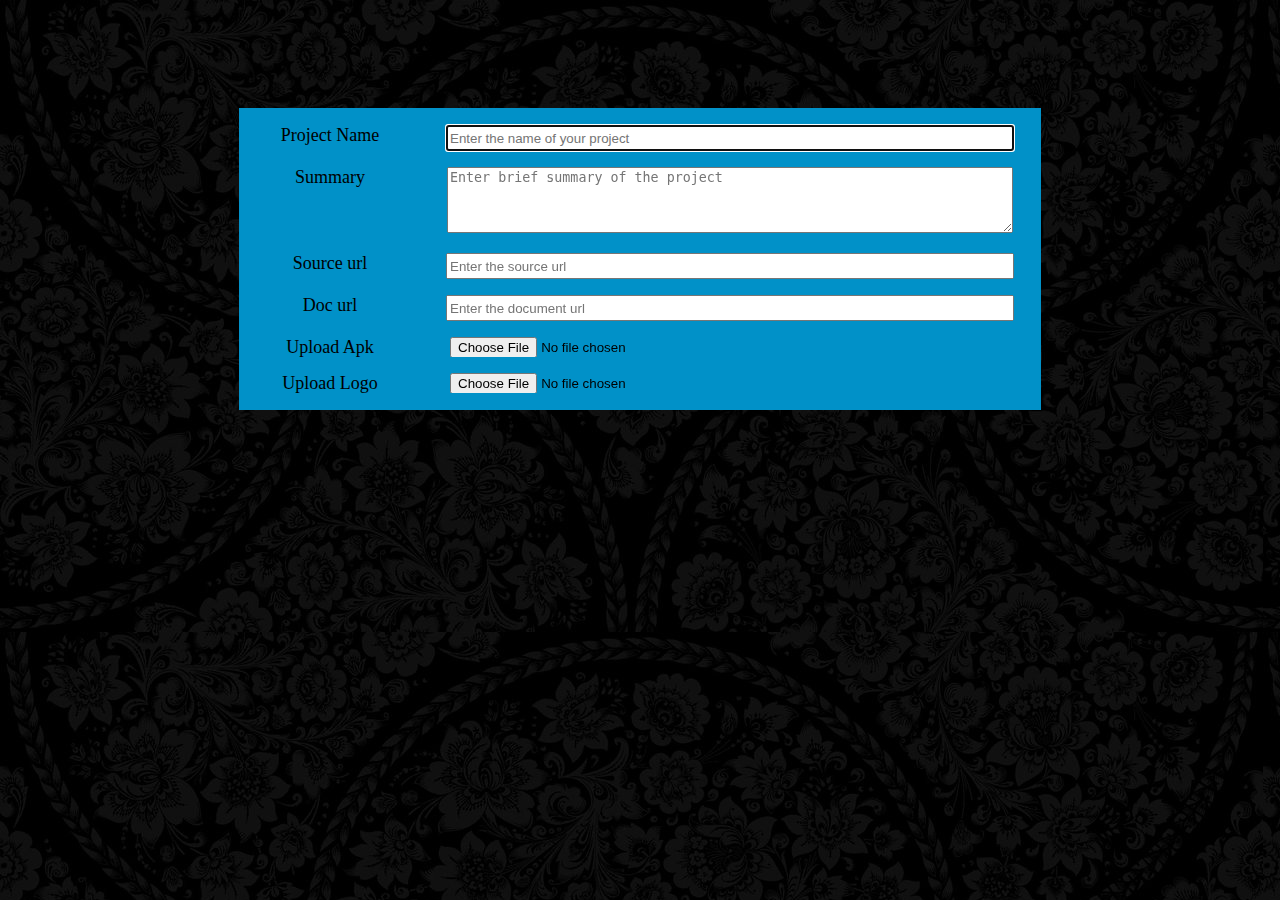
==== templates/index.html @ 10446052 "Initial commit. Basic project structure, a test page" ====
<!DOCTYPE html>
<html lang="en">
<head>
	<meta http-equiv="Content-Type" content="text/html; 		charset=utf-8" />
<title>PMO</title>
	<link rel="stylesheet" href="../static/css/main.css">
    
</head>

<body>
 
 <div class="projectUpdate">
 	<form action="updateProject.py">
 <p>	<label id="labels">Project Name</label> <input type="text" name="projName" autofocus id="inputbox" placeholder="Enter the name of your project" >
 </p>
  <p>  <label id="labels">Summary</label><textarea rows="4" name="summary" placeholder="Enter brief summary of the project" style="width:70%"></textarea>
  </p>
  <p><label id="labels">Source url</label><input type="text" name="srcurl" id="inputbox" placeholder="Enter the source url">
  </p>  
  <p><label id="labels">Doc url</label><input type="text" name="docurl" id="inputbox" placeholder="Enter the document url">
  </p>    
  <p><label id="labels">Upload Apk</label><input type="file" name="file_id" id="inputbox" /></p>
  <p><label id="labels">Upload Logo</label><input type="file" name="logo_id" id="inputbox" /></p>
  
  
    </form>
    </div>
    
</body>
</html>
---- static/css/main.css ----
@charset "utf-8";
/* CSS Document */

body{
	background: url("../images/dark1.jpg") repeat;
	text-align:center;
}
img{
	/* width:100%; */
	max-width:100%;
}

.projectUpdate{

	background-color:#0191C8;
	border:#F00;
	text-align:center;
	width:800px;
	padding:1px;
	margin-left:auto;
	margin-right:auto;
	margin-top:auto;
	margin-bottom:auto;
	position:relative;
    top: 100px;


}

#inputbox{
	
	text-align:left;
	height:1.5em;
	width:70%;
	margin:auto;
	
}

#labels{
height:2em;
width: 10em;
float:left;
text-align: center;
vertical-align:middle;
margin:auto;
font-size:18px;
}
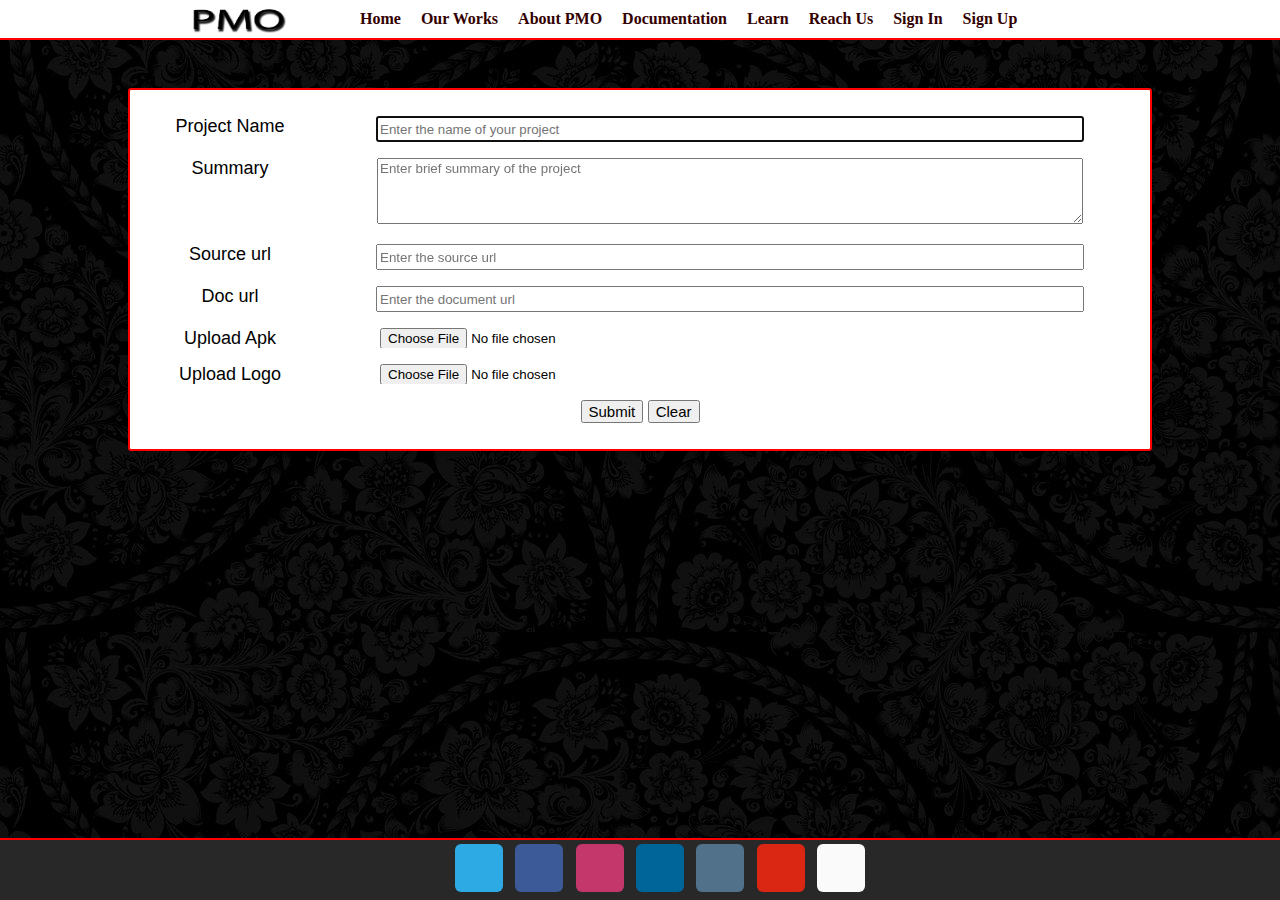
==== commit bb455cb6: "Logo added, nav font styling" ====
--- a/templates/index.html
+++ b/templates/index.html
@@ -1,16 +1,107 @@
 <!DOCTYPE html>
 <html lang="en">
+
 <head>
-	<meta http-equiv="Content-Type" content="text/html; 		charset=utf-8" />
-<title>PMO</title>
+    <meta http-equiv="Content-Type" content="text/html; charset=utf-8" />
+    
+	<title>PMO</title>
+
+	<!-- Calling main css file-->
 	<link rel="stylesheet" href="../static/css/main.css">
+   	
+	<!--Calling Jarallax Files-->
+	<script type="text/javascript" src="../static/js/jarallax-0.2.4b.js"></script>
+    <script src="http://jarallax.com/jquery-1.7.1.min.js"></script>
+    <script src="http://jarallax.com/download/jarallax-0.2.js" type="text/javascript"></script>
+    
+    <!-- jQuery lib for mouse wheel horizontal scroll-->
+	<script src="//ajax.googleapis.com/ajax/libs/jquery/2.1.1/jquery.min.js"></script>
+	<script src="../static/js/jquery.mousewheel.js"></script>
+    
+    <!--Lib for jQuery Popup -->
+    <script type="text/javascript" src="../static/js/jquery.leanModal.min.js"></script>
+    
+    
+    <!-- <script type="text/javascript">
+	init = function(){
+		
+			
+		
+		var jarallax = new Jarallax(new ControllerScroll(true));
+		jarallax.addAnimation('.projectUpdate', [{progress:'0%', top:'-500'},{progress:'100%', top:'-1000'}])
+	}
+	</script> -->
+    
+    <!--Enabling horizontal scroll using mouse wheel -->
+    <script>
+	$(document).ready(function() {
+    $('html, body, *').mousewheel(function(e, delta) {
+        this.scrollLeft -= (delta * 100);
+        e.preventDefault();
+    });
+	});
+	</script>
+    
+    <!--Log In Popup -->
+    <script type="text/javascript">
+	function popup(){
+			$('a[rel*=leanModal]').leanModal({ top : 200, closeButton: ".modal_close" });
+	}
+	</script>
+    
+    <script>
+		function funReset() {
+    	document.getElementById("updateProject").reset();
+	}
+	</script>
+    
+    <script>
+		function funSubmit(){
+		document.getElementById("updateProject").submit();		
+	}
+	
+	</script>
     
 </head>
 
 <body>
+
+			<nav>
+                <ul>
+                	<li>
+  							<img src="../static/images/logo.png">
+                    </li>
+                    <li>
+                    	<a href="#">Home</a>
+                    </li>
+                    <li>
+                    	<a href="#">Our Works</a>
+                    </li>
+                    <li>
+                    	<a href="#">About PMO</a>
+                    </li>
+                    <li>
+                    	<a href="#">Documentation</a>
+                    </li>
+                    <li>
+                    	<a href="#">Learn</a>
+                    </li>
+                    <li>
+                    	<a href="#">Reach Us</a>
+                    </li>
+					<li>
+                    	<a href="#div2" rel="leanModal" onClick="popup()">Sign In</a>
+                    </li>
+                    <li>
+                    	<a href="register">Sign Up</a>
+                    </li>
+                </ul>
+               
+            </nav>
  
- <div class="projectUpdate">
- 	<form action="updateProject.py">
+<div class="projectUpdate">
+ 
+ 	<form action="UpdateProject.py" id="updateProject">
  <p>	<label id="labels">Project Name</label> <input type="text" name="projName" autofocus id="inputbox" placeholder="Enter the name of your project" >
  </p>
   <p>  <label id="labels">Summary</label><textarea rows="4" name="summary" placeholder="Enter brief summary of the project" style="width:70%"></textarea>
@@ -22,9 +113,49 @@
   <p><label id="labels">Upload Apk</label><input type="file" name="file_id" id="inputbox" /></p>
   <p><label id="labels">Upload Logo</label><input type="file" name="logo_id" id="inputbox" /></p>
   
+  <p><input type="button" name="btnSubmit" value="Submit" id="button" onclick="funSubmit()" />
   
-    </form>
+  <input type="reset" name="btnReset" value="Clear" id="button" onclick="funReset()" /></p>  
+  
+   	</form>
+    
     </div>
+    <div class="divNext" id="div2"> <img src="../../Wallpapers & Pics/995405_534269166622290_480169022_n.jpg">  </div>
+    <div class="lastDiv"></div>
     
+    <div class="footer">
+    
+    
+													
+								<ul class="social">
+									<li><a href="#" class="icon fa-twitter"><span class="label">Twitter</span></a></li>
+									<li><a href="#" class="icon fa-facebook"><span class="label">Facebook</span></a></li>
+									<li><a href="#" class="icon fa-dribbble"><span class="label">Dribbble</span></a></li>
+									<li><a href="#" class="icon fa-linkedin"><span class="label">LinkedIn</span></a></li>
+									<li><a href="#" class="icon fa-tumblr"><span class="label">Tumblr</span></a></li>
+									<li><a href="#" class="icon fa-google-plus"><span class="label">Google+</span></a></li>
+									<li><a href="#" class="icon fa-github"><span class="label">Github</span></a></li>
+									<!--
+									<li><a href="#" class="icon fa-rss"><span>RSS</span></a></li>
+									<li><a href="#" class="icon fa-instagram"><span>Instagram</span></a></li>
+									<li><a href="#" class="icon fa-foursquare"><span>Foursquare</span></a></li>
+									<li><a href="#" class="icon fa-skype"><span>Skype</span></a></li>
+									<li><a href="#" class="icon fa-soundcloud"><span>Soundcloud</span></a></li>
+									<li><a href="#" class="icon fa-youtube"><span>YouTube</span></a></li>
+									<li><a href="#" class="icon fa-blogger"><span>Blogger</span></a></li>
+									<li><a href="#" class="icon fa-flickr"><span>Flickr</span></a></li>
+									<li><a href="#" class="icon fa-vimeo"><span>Vimeo</span></a></li>
+									-->
+                                                                        
+								</ul>
+							
+							</div>
+						
+					
+					
+						
+					    
+    </div>
+     
 </body>
 </html>
--- a/static/css/main.css
+++ b/static/css/main.css
@@ -1,30 +1,170 @@
-@charset "utf-8";
+@charset 'UTF-8';
+@import url('http://fonts.googleapis.com/css?family=Open+Sans:300,300italic,600,600italic,700');
+@import url('font-awesome.min.css');
+
+
 /* CSS Document */
+
+*{
+font-family: arial, sans-serif, verdana;
+}
+
+nav {
+/*background: #ff0052;
+*/
+background:white;
+display: block;
+position: fixed;
+left: 0;
+top: 0;
+border-bottom: 2px solid red;
+width: 100%;
+z-index: 10;
+overflow: visible;
+}
+
+nav ul {
+overflow: visible;
+padding: 0 0 0 130px;
+margin: 0;
+position: relative;
+width: 800px;
+left: 50%;
+margin-left: -420px;
+
+}
+
+ul {
+list-style: none;
+overflow: auto;
+}
+
+nav li {
+float: left;
+overflow: show;
+}
+
+li {
+display: list-item;
+text-align: -webkit-match-parent;
+
+}
+
+nav a {
+font-weight: bold;
+font-family:"Arial Rounded MT Bold", "Bookman Old Style";
+display: inline-block;
+font-size: 16px;
+padding: 10px;
+color: #300;
+margin: 0;
+text-align: center;
+}
+
+nav a:hover{
+color: black;
+background:#dddddd;
+}
+
+a{
+text-decoration:none;
+}
+
+h1, h2, p{
+width:100%;
+}
+
+div{
+position:relative;
+top:10%;
+}
+
+nav li img{
+
+margin-top:0.2em; 
+width:100px;
+position:absolute;
+left:-2em;
+}
 
 body{
 	background: url("../images/dark1.jpg") repeat;
 	text-align:center;
-}
+	
+}
+
 img{
 	/* width:100%; */
 	max-width:100%;
 }
 
+.menuBar{
+ color: white;
+ text-align: center;
+}
+
+.menuTab{
+background: #777777;
+width=24%; 
+margin=auto;
+padding=1px;
+
+}
+
 .projectUpdate{
 
-	background-color:#0191C8;
-	border:#F00;
+	background-color:white;
+	top: 80px;
+	border: 2px solid #F00;
+	border-radius:3px;
 	text-align:center;
-	width:800px;
-	padding:1px;
+	width:1000px;
+	padding:10px;
 	margin-left:auto;
 	margin-right:auto;
 	margin-top:auto;
 	margin-bottom:auto;
 	position:relative;
-    top: 100px;
-
-
+    box-shadow: 5px 5px 10px rgba(0,0,0,0.1);
+	white-space:nowrap;
+	display:inline-block;
+
+}
+
+.divNext{
+
+	background-color:white;
+	top: 85px;
+	border: 2px solid #F00;
+	border-radius:3px;
+	text-align:center;
+	width:1000px;
+	padding:10px;
+	margin-left:200px;
+	margin-right:auto;
+	margin-top:auto;
+	margin-bottom:auto;
+	position:absolute;
+    box-shadow: 5px 5px 10px rgba(0,0,0,0.1);
+	white-space:nowrap;
+	display:inline-block;
+
+}
+
+.lastDiv{
+	
+	
+	text-align:center;
+	width:50px;
+	height:50px;
+	margin-left:1600px;
+	margin-right:auto;
+	margin-top:auto;
+	margin-bottom:20px;
+	position:absolute;
+    box-shadow: 5px 5px 10px rgba(0,0,0,0.1);
+	white-space:nowrap;
+	display:inline-block;
 }
 
 #inputbox{
@@ -33,7 +173,6 @@
 	height:1.5em;
 	width:70%;
 	margin:auto;
-	
 }
 
 #labels{
@@ -44,4 +183,285 @@
 vertical-align:middle;
 margin:auto;
 font-size:18px;
-}+}
+
+#button{
+text-align:center;
+margin:auto;
+font-size:15px;
+float:none;
+vertical-align:middle;
+}
+
+/* List */
+
+		ul
+		{
+		}
+
+			ul.default
+			{
+				list-style: disc;
+				padding-left: 1em;
+			}
+			
+				ul.default li
+				{
+					padding-left: 0.5em;
+				}
+				
+			ul.social
+			{
+				cursor: default;
+				margin: 0;
+			}
+			
+				ul.social li
+				{
+					position: relative;
+					display: inline-block;
+					margin: 0.25em;
+					top: 0;
+				}
+
+					ul.social li a {
+						display: block;
+						width: 48px;
+						height: 48px;
+						border-radius: 6px;
+						top: 0;
+						position: relative;
+
+						-moz-transition: top .2s ease-in-out;
+						-webkit-transition: top .2s ease-in-out;
+						-o-transition: top .2s ease-in-out;
+						-ms-transition: top .2s ease-in-out;
+						transition: top .2s ease-in-out;
+					}
+
+					ul.social li a:before {
+						background-color: #444;
+						background-image: url('images/bg.png'),		-moz-linear-gradient(top, rgba(0,0,0,0), rgba(0,0,0,0.2));
+						background-image: url('images/bg.png'),		-ms-linear-gradient(top, rgba(0,0,0,0), rgba(0,0,0,0.2));
+						background-image: url('images/bg.png'),		-o-linear-gradient(top, rgba(0,0,0,0), rgba(0,0,0,0.2));
+						background-image: url('images/bg.png'),		-webkit-linear-gradient(top, rgba(0,0,0,0), rgba(0,0,0,0.2));
+						background-image: url('images/bg.png'),		linear-gradient(top, rgba(0,0,0,0), rgba(0,0,0,0.2));
+						border-radius: 6px;
+						box-shadow: inset 0px 0px 0px 1px #282828, inset 0px 2px 1px 0px rgba(255,255,255,0.1);
+						color: #2E2E2E !important;
+						display: block;
+						font-size: 26px;
+						height: 48px;
+						line-height: 48px;
+						text-align: center;
+						outline: 0;
+						overflow: hidden;
+						text-shadow: 1px 1px 0px rgba(255,255,255,0.1);
+						width: 48px;
+
+						-moz-transition: background-color .2s ease-in-out;
+						-webkit-transition: background-color .2s ease-in-out;
+						-o-transition: background-color .2s ease-in-out;
+						-ms-transition: background-color .2s ease-in-out;
+						transition: background-color .2s ease-in-out;
+					}
+
+						ul.social li a.fa-twitter		{ background-color: #2DAAE4; }
+						ul.social li a.fa-facebook		{ background-color: #3C5A98; }
+						ul.social li a.fa-dribbble		{ background-color: #C4376B; }
+						ul.social li a.fa-linkedin		{ background-color: #006599; }
+						ul.social li a.fa-tumblr		{ background-color: #51718A; }
+						ul.social li a.fa-google-plus	{ background-color: #DA2713; }
+						ul.social li a.fa-github		{ background-color: #FAFAFA; }
+						ul.social li a.fa-rss			{ background-color: #F2600B; }
+						ul.social li a.fa-instagram		{ background-color: #E0D7C8; }
+						ul.social li a.fa-foursquare	{ background-color: #39A3D4; }
+						ul.social li a.fa-skype			{ background-color: #10BEF1; }
+						ul.social li a.fa-soundcloud	{ background-color: #FE5419; }
+						ul.social li a.fa-youtube		{ background-color: #BF2E25; }
+						ul.social li a.fa-blogger		{ background-color: #FF6501; }
+						ul.social li a.fa-flickr		{ background-color: #0062DB; }
+						ul.social li a.fa-vimeo			{ background-color: #4C8AB0; }
+
+						ul.social li a:hover
+						{
+							top: -5px;
+						}
+						
+							ul.social li a:hover:before
+							{
+								background-color: transparent;
+							}
+
+			ul.actions
+			{
+			}
+
+				ul.actions li
+				{
+					display: inline-block;
+					margin: 0 0 0 1em;
+				}
+				
+					ul.actions li:first-child
+					{
+						margin-left: 0;
+					}
+
+		ol
+		{
+		}	
+
+			ol.default
+			{
+				list-style: decimal;
+				padding-left: 1.25em;
+			}
+
+				ol.default li
+				{
+					padding-left: 0.25em;
+				}
+/*********************************************************************************/
+/* Icons                                                                         */
+/*********************************************************************************/
+
+	.icon {
+		text-decoration: none;
+	}
+
+		.icon:before {
+			display: inline-block;
+			font-family: FontAwesome;
+			font-size: 1.25em;
+			text-decoration: none;
+			font-style: normal;
+			font-weight: normal;
+			line-height: 1;
+			-webkit-font-smoothing:antialiased;
+			-moz-osx-font-smoothing:grayscale;
+		}
+		
+		.icon > .label {
+			display: none;
+		}
+
+		.icon.featured
+		{
+			color: #EA8A95;
+			display: block;
+			margin: 0 0 1.5em 0;
+			cursor: default;
+		}
+		
+			.icon.featured:before
+			{
+				font-size: 6em;
+			}
+/*********************************************************************************/
+/* Wrappers                                                                      */
+/*********************************************************************************/
+
+	.wrapper
+	{
+		background-image: url('images/bg.png');
+		box-shadow: inset 0px 1px 0px 0px rgba(0,0,0,0.05), inset 0px 2px 3px 0px rgba(0,0,0,0.1);
+	}
+
+		.wrapper.first
+		{
+			box-shadow: none;
+		}
+
+		.wrapper.style1
+		{
+			background-image: none;
+			background-color: #fff;
+		}
+		
+		.wrapper.style2
+		{
+			background-color: #fafafa;
+			text-shadow: 1px 1px 0px #fff;
+		}
+		
+		.wrapper.style3
+		{
+			background-color: #f4f4f4;
+			text-shadow: 1px 1px 0px #fff;
+		}
+
+		.wrapper.style4
+		{
+			background-color: #303030;
+			color: #999;
+			text-shadow: -1px -1px 0px #181818;
+		}
+
+			.wrapper.style4 h1, 
+			.wrapper.style4 h2, 
+			.wrapper.style4 h3, 
+			.wrapper.style4 h4, 
+			.wrapper.style4 h5, 
+			.wrapper.style4 h6
+			{
+				color: #fff;
+			}
+
+			.wrapper.style4 form input[type=text],
+			.wrapper.style4 form input[type=password],
+			.wrapper.style4 form select,
+			.wrapper.style4 form textarea
+			{
+				border: none;
+				background: #282828;
+			}
+
+			.wrapper.style4 form input[type=text]:focus,
+			.wrapper.style4 form input[type=password]:focus,
+			.wrapper.style4 form select:focus,
+			.wrapper.style4 form textarea:focus
+			{
+				background: #252525;
+			}
+
+.footer {
+background: #282828;
+display: block;
+position: fixed;
+left: 0;
+right:0;
+top:auto;
+bottom:0;
+border-top: 2px solid #F00;
+width: 100%;
+z-index: 10;
+overflow: visible;
+
+}
+
+/*********************************************************************************/
+/* Copyright                                                                     */
+/*********************************************************************************/
+
+	.copyright li
+	{
+		color: #666;
+		text-align:left;
+	}
+	
+		.copyright a
+		{
+			color: inherit;
+
+			-moz-transition: color .2s ease-in-out;
+			-webkit-transition: color .2s ease-in-out;
+			-o-transition: color .2s ease-in-out;
+			-ms-transition: color .2s ease-in-out;
+			transition: color .2s ease-in-out;
+		}
+		
+		.copyright a:hover
+		{
+			color: #777;
+		}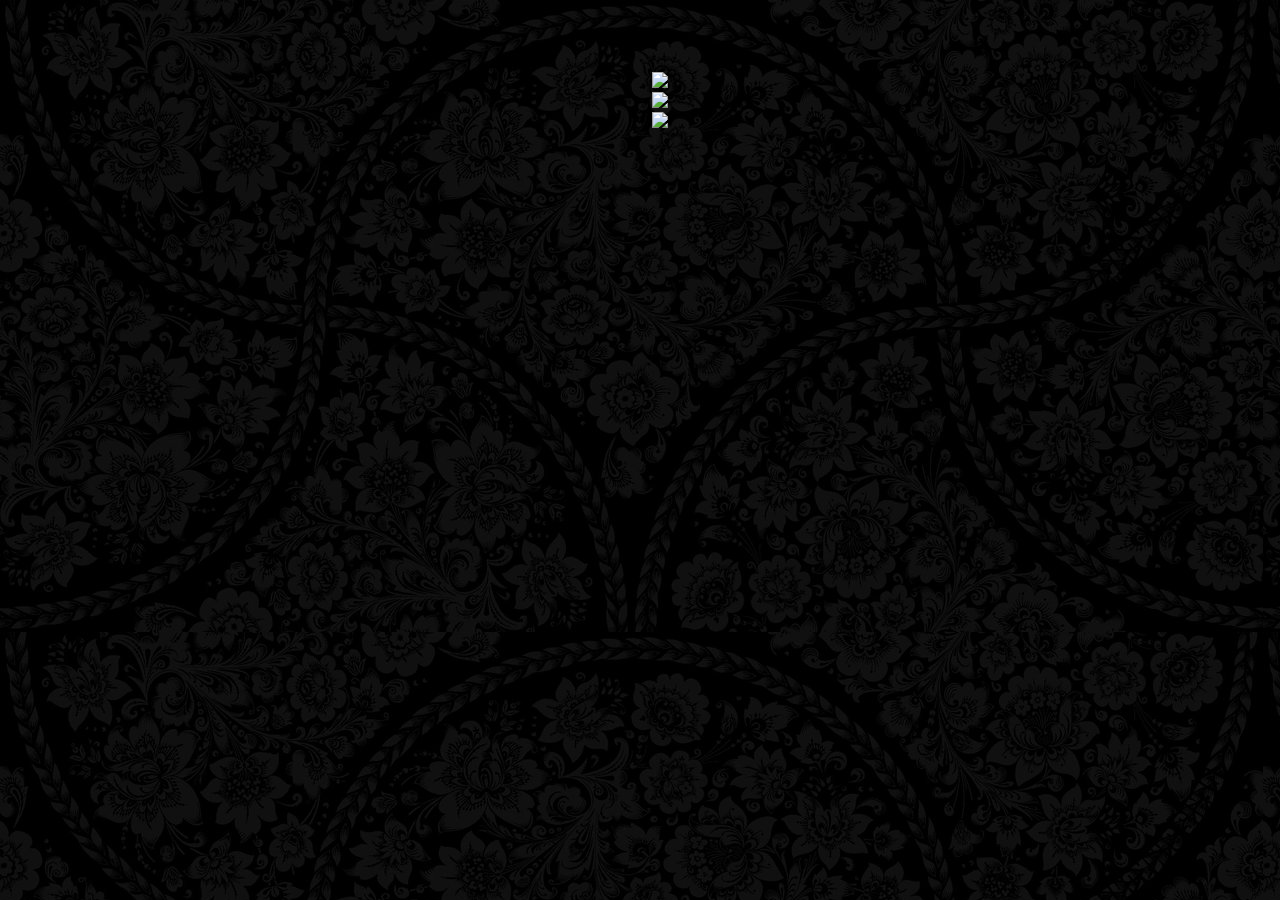
==== commit d8b2a58f: "Drop down menu added" ====
--- a/templates/index.html
+++ b/templates/index.html
@@ -13,6 +13,9 @@
 	<script type="text/javascript" src="../static/js/jarallax-0.2.4b.js"></script>
     <script src="http://jarallax.com/jquery-1.7.1.min.js"></script>
     <script src="http://jarallax.com/download/jarallax-0.2.js" type="text/javascript"></script>
+
+    <script src="//code.jquery.com/jquery-1.11.0.min.js"></script>
+	<script src="//code.jquery.com/jquery-migrate-1.2.1.min.js"></script>
     
     <!-- jQuery lib for mouse wheel horizontal scroll-->
 	<script src="//ajax.googleapis.com/ajax/libs/jquery/2.1.1/jquery.min.js"></script>
@@ -21,7 +24,49 @@
     <!--Lib for jQuery Popup -->
     <script type="text/javascript" src="../static/js/jquery.leanModal.min.js"></script>
     
-    
+    <!-- jQuery library (served from Google) -->
+	<script src="//ajax.googleapis.com/ajax/libs/jquery/1.8.2/jquery.min.js"></script>
+    
+    <script src="../static/js/jquery.fitvids.js"></script>
+	<!-- bxSlider Javascript file -->
+	<script src="../static/js/jquery.bxslider.min.js"></script>
+	<!-- bxSlider CSS file -->
+	<link href="../static/css/jquery.bxslider.css" rel="stylesheet" />
+    
+    <script type="text/javascript" src="../static/tinymce/tinymce.min.js"></script>
+    
+    <script type="text/javascript">
+tinymce.init({
+    selector: "#txtarea",
+    theme: "modern",
+    plugins: [
+        "advlist autolink lists link image charmap print preview hr anchor pagebreak",
+        "searchreplace wordcount visualblocks visualchars code fullscreen",
+        "insertdatetime media nonbreaking save table contextmenu directionality",
+        "emoticons template paste textcolor colorpicker textpattern"
+    ],
+    toolbar1: "insertfile undo redo | styleselect | bold italic | alignleft aligncenter alignright alignjustify | bullist numlist outdent indent | link image",
+    toolbar2: "print preview media | forecolor backcolor emoticons",
+    image_advtab: true,
+    templates: [
+        {title: 'Test template 1', content: 'Test 1'},
+        {title: 'Test template 2', content: 'Test 2'}
+    ]
+});
+</script>
+    
+    <style type="text/css">
+	#lean_overlay {
+    position: fixed;
+    z-index:100;
+    top: 0px;
+    left: 0px;
+    height:100%;
+    width:100%;
+    background: #000;
+    display: none;
+	}
+	</style>
     <!-- <script type="text/javascript">
 	init = function(){
 		
@@ -35,17 +80,27 @@
     <!--Enabling horizontal scroll using mouse wheel -->
     <script>
 	$(document).ready(function() {
-    $('html, body, *').mousewheel(function(e, delta) {
+    
+	$('html, body, *').mousewheel(function(e, delta) {
         this.scrollLeft -= (delta * 100);
         e.preventDefault();
     });
+	
+	$('.bxslider').bxSlider({
+  		mode: 'horizontal',
+  		slideMargin: 0,
+		speed:1000,
+		auto:true,
+		video:true
+		});
+		
 	});
 	</script>
     
     <!--Log In Popup -->
     <script type="text/javascript">
 	function popup(){
-			$('a[rel*=leanModal]').leanModal({ top : 200, closeButton: ".modal_close" });
+				$("a[rel*=leanModal]").leanModal();
 	}
 	</script>
     
@@ -66,38 +121,53 @@
 
 <body>
 
-			<nav>
+			<nav id="nav" role="navigation">
                 <ul>
                 	<li>
   							<img src="../static/images/logo.png">
                     </li>
-                    <li>
-                    	<a href="#">Home</a>
-                    </li>
-                    <li>
-                    	<a href="#">Our Works</a>
-                    </li>
-                    <li>
-                    	<a href="#">About PMO</a>
-                    </li>
-                    <li>
-                    	<a href="#">Documentation</a>
-                    </li>
-                    <li>
-                    	<a href="#">Learn</a>
-                    </li>
-                    <li>
-                    	<a href="#">Reach Us</a>
+                    
+                    <li>
+                    	<a href="#divHome">Home</a>
+                    </li>
+                    
+                    <li>
+                    	<a href="#divWorks">Our Works</a>
+                        <ul id="submenu">
+                        	<li><a href="pmo_mooc.html">PMO MOOC</a></li>
+                        	<li><a href="">Clicker</a></li>
+                        </ul>
+                    </li>
+                    
+                    <li>
+                    	<a href="#divAbout">About PMO</a>
+                    </li>
+                    <li>
+                    	<a href="#divDocuments">Documentation</a>
+                    </li>
+                    <li>
+                    	<a href="#lastDiv">Learn</a>
+                    </li>
+                    <li>
+                    	<a href="#divContact">Reach Us</a>
                     </li>
 					<li>
-                    	<a href="#div2" rel="leanModal" onClick="popup()">Sign In</a>
-                    </li>
-                    <li>
-                    	<a href="register">Sign Up</a>
-                    </li>
+                    	<a href="login.html" >Sign In</a>
+                    </li>                  
                 </ul>
                
             </nav>
+            
+<div class="divHome" id="divHome">
+	 <ul class="bxslider">
+  		<li><img src="../static/images/01.jpg" /></li>
+		<li><img src="../static/images/0201.jpg" /></li>
+		<li><img src="../static/images/0301.jpg" /></li>
+        <li><iframe src="http://player.vimeo.com/video/17914974" width="500" height="281" frameborder="0" webkitAllowFullScreen mozallowfullscreen allowFullScreen></iframe></li>
+	 </ul>
+</div>
+ 
+  <div class="divNext" id="divNext"> <img src="../static/images/pmo_lifecycle.png">  </div>
  
 <div class="projectUpdate">
  
@@ -119,15 +189,53 @@
   
    	</form>
     
+</div>
+   
+    <div class="lastDiv" id="lastDiv">
+    	<form method="post">
+    		<textarea id="txtarea" name="content" style="width:100%"></textarea>
+    
+    		<input type="button" name="Submit" value="Submit" style="width: 100px; vertical-align:middle; float:none; display: 		table-cell"/>
+    
+		</form>
     </div>
-    <div class="divNext" id="div2"> <img src="../../Wallpapers & Pics/995405_534269166622290_480169022_n.jpg">  </div>
-    <div class="lastDiv"></div>
+    
+    <div class="end"></div>
+    
+    <div class="lean_overlay" rel="leanModal"></div>
     
     <div class="footer">
     
-    
-													
-								<ul class="social">
+    <img src="../static/images/mhrd-logo.png" style="position: absolute; margin: 0 auto;
+       top:0px; left: 50px; width: 80px; height: 60px;">
+    				
+    <img src="../static/images/nmeict-logo.png" style="position: absolute; margin: 0 auto;
+       top:0px; right: 50px; width: 80px; height: 60px;">
+								
+    <div class="col-lg-4" id="social" style="z-index:2">
+		
+        <div id="social-icons">
+       
+        <a href="https://github.com/" target="_blank">
+          <img src="../static/images/github-white.png" style="position: absolute; top:-20px; left: 560px; width: 48px; height: 48px;" alt="github">
+        </a>
+        <a href="https://plus.google.com/">
+          <img src="../static/images/googleplus.png" style="position: absolute; margin: 0 auto;
+       top:-20px; left: 620px; width: 48px; height: 48px; " alt="googleplus">
+        </a>
+        <a href="#">
+          <img src="../static/images/facebook.png" style="position: absolute; margin: 0 auto;
+       top:-20px; left: 680px; width: 48px; height: 48px; " alt="facebook">
+        </a>
+        <a href="#" target="_blank">
+          <img src="../static/images/youtube.png" style="position: absolute; margin: 0 auto;
+       top:-20px; left: 740px; width: 48px; height: 48px; " alt="youtube">
+        </a>
+        
+		</div>
+    </div>      
+                                					
+							<!--	<ul class="social">
 									<li><a href="#" class="icon fa-twitter"><span class="label">Twitter</span></a></li>
 									<li><a href="#" class="icon fa-facebook"><span class="label">Facebook</span></a></li>
 									<li><a href="#" class="icon fa-dribbble"><span class="label">Dribbble</span></a></li>
@@ -145,17 +253,11 @@
 									<li><a href="#" class="icon fa-blogger"><span>Blogger</span></a></li>
 									<li><a href="#" class="icon fa-flickr"><span>Flickr</span></a></li>
 									<li><a href="#" class="icon fa-vimeo"><span>Vimeo</span></a></li>
-									-->
-                                                                        
-								</ul>
+									--        
+								</ul> -->
 							
 							</div>
-						
-					
-					
-						
-					    
-    </div>
+				    </div>
      
 </body>
 </html>
--- a/static/css/main.css
+++ b/static/css/main.css
@@ -17,7 +17,7 @@
 position: fixed;
 left: 0;
 top: 0;
-border-bottom: 2px solid red;
+border-bottom: 3px solid #F00;
 width: 100%;
 z-index: 10;
 overflow: visible;
@@ -30,8 +30,7 @@
 position: relative;
 width: 800px;
 left: 50%;
-margin-left: -420px;
-
+margin-left: -500px;
 }
 
 ul {
@@ -42,6 +41,7 @@
 nav li {
 float: left;
 overflow: show;
+
 }
 
 li {
@@ -63,7 +63,7 @@
 
 nav a:hover{
 color: black;
-background:#dddddd;
+background:#CCCCCC;
 }
 
 a{
@@ -83,14 +83,38 @@
 
 margin-top:0.2em; 
 width:100px;
-position:absolute;
+position:relative;
 left:-2em;
 }
+
+#nav ul li:hover > ul#submenu { margin:0px; padding:0px; }
+#nav ul li:hover > ul#submenu li{ float:none; display:block; }
+#nav ul li:hover > ul#submenu li a { color:#000; min-width:150px;}
+#nav ul li:hover > ul#submenu li a:hover{ color:#000;  }
+
+
+#nav ul li{
+position:relative;
+}
+
+#nav ul ul{
+display:none;
+}
+
+#nav ul li ul#submenu{
+position:absolute;  
+float:none;
+height:100px;
+width:200px;
+background-color:#FF0;
+display:block;
+text-align:center;
+} 
 
 body{
 	background: url("../images/dark1.jpg") repeat;
 	text-align:center;
-	
+
 }
 
 img{
@@ -98,49 +122,16 @@
 	max-width:100%;
 }
 
-.menuBar{
- color: white;
- text-align: center;
-}
-
-.menuTab{
-background: #777777;
-width=24%; 
-margin=auto;
-padding=1px;
-
-}
-
 .projectUpdate{
 
 	background-color:white;
-	top: 80px;
+	top: 90px;
 	border: 2px solid #F00;
 	border-radius:3px;
 	text-align:center;
 	width:1000px;
 	padding:10px;
-	margin-left:auto;
-	margin-right:auto;
-	margin-top:auto;
-	margin-bottom:auto;
-	position:relative;
-    box-shadow: 5px 5px 10px rgba(0,0,0,0.1);
-	white-space:nowrap;
-	display:inline-block;
-
-}
-
-.divNext{
-
-	background-color:white;
-	top: 85px;
-	border: 2px solid #F00;
-	border-radius:3px;
-	text-align:center;
-	width:1000px;
-	padding:10px;
-	margin-left:200px;
+	margin-left:1400px;
 	margin-right:auto;
 	margin-top:auto;
 	margin-bottom:auto;
@@ -148,23 +139,72 @@
     box-shadow: 5px 5px 10px rgba(0,0,0,0.1);
 	white-space:nowrap;
 	display:inline-block;
-
-}
-
-.lastDiv{
-	
-	
+	
+	
+
+}
+
+.divNext{
+
+	background-color:transparent;
+	top:3em;
+	/*border: 2px solid #F00;
+	border-radius:3px;*/
 	text-align:center;
-	width:50px;
-	height:50px;
-	margin-left:1600px;
+	width:800px;
+	/*padding:10px;*/
+	margin-left:250px;
 	margin-right:auto;
 	margin-top:auto;
-	margin-bottom:20px;
+	margin-bottom:auto;
+	position:absolute;
+	/*box-shadow: 5px 5px 10px rgba(0,0,0,0.1);*/
+	white-space:nowrap;
+	display:inline-block;
+
+}
+
+.divHome{
+
+	width:	850px;
+/*	padding:5px;*/
+	margin-left:auto;
+	margin-right:auto;
+	margin-top:3em;
+	margin-bottom:auto;
+	position:relative;
+	/*box-shadow: 5px 5px 10px rgba(0,0,0,0.1);*/
+	white-space:nowrap;
+	display:inline-block;
+
+}
+
+.lastDiv{
+	
+	top:5.5em;
+	text-align:center;
+	width:850px;
+	height:400px;
+	margin-left:2800px;
+	margin-right:100px;
+	margin-top:auto;
+	margin-bottom:auto;
 	position:absolute;
     box-shadow: 5px 5px 10px rgba(0,0,0,0.1);
 	white-space:nowrap;
 	display:inline-block;
+}
+
+.end{
+ width:50px;
+ text-align:center;
+ top:5.5em;
+ margin-left:3000px;
+ margin-right:100px;
+ position:absolute;
+ box-shadow: 5px 5px 10px rgba(0,0,0,0.1);
+	
+	
 }
 
 #inputbox{
@@ -183,6 +223,8 @@
 vertical-align:middle;
 margin:auto;
 font-size:18px;
+font-family:"Bookman Old Style", "Arial Rounded MT Bold";
+font-style:bold;
 }
 
 #button{
@@ -192,6 +234,8 @@
 float:none;
 vertical-align:middle;
 }
+
+
 
 /* List */
 
@@ -437,7 +481,21 @@
 width: 100%;
 z-index: 10;
 overflow: visible;
-
+opacity:0.7;
+}
+
+#social-icons {
+    margin-top: 5%;
+    text-align: center;
+}
+
+#social {
+    position: relative;
+    height:40px;
+}
+
+.col-lg-4 {
+    width: 33.3333%;
 }
 
 /*********************************************************************************/
